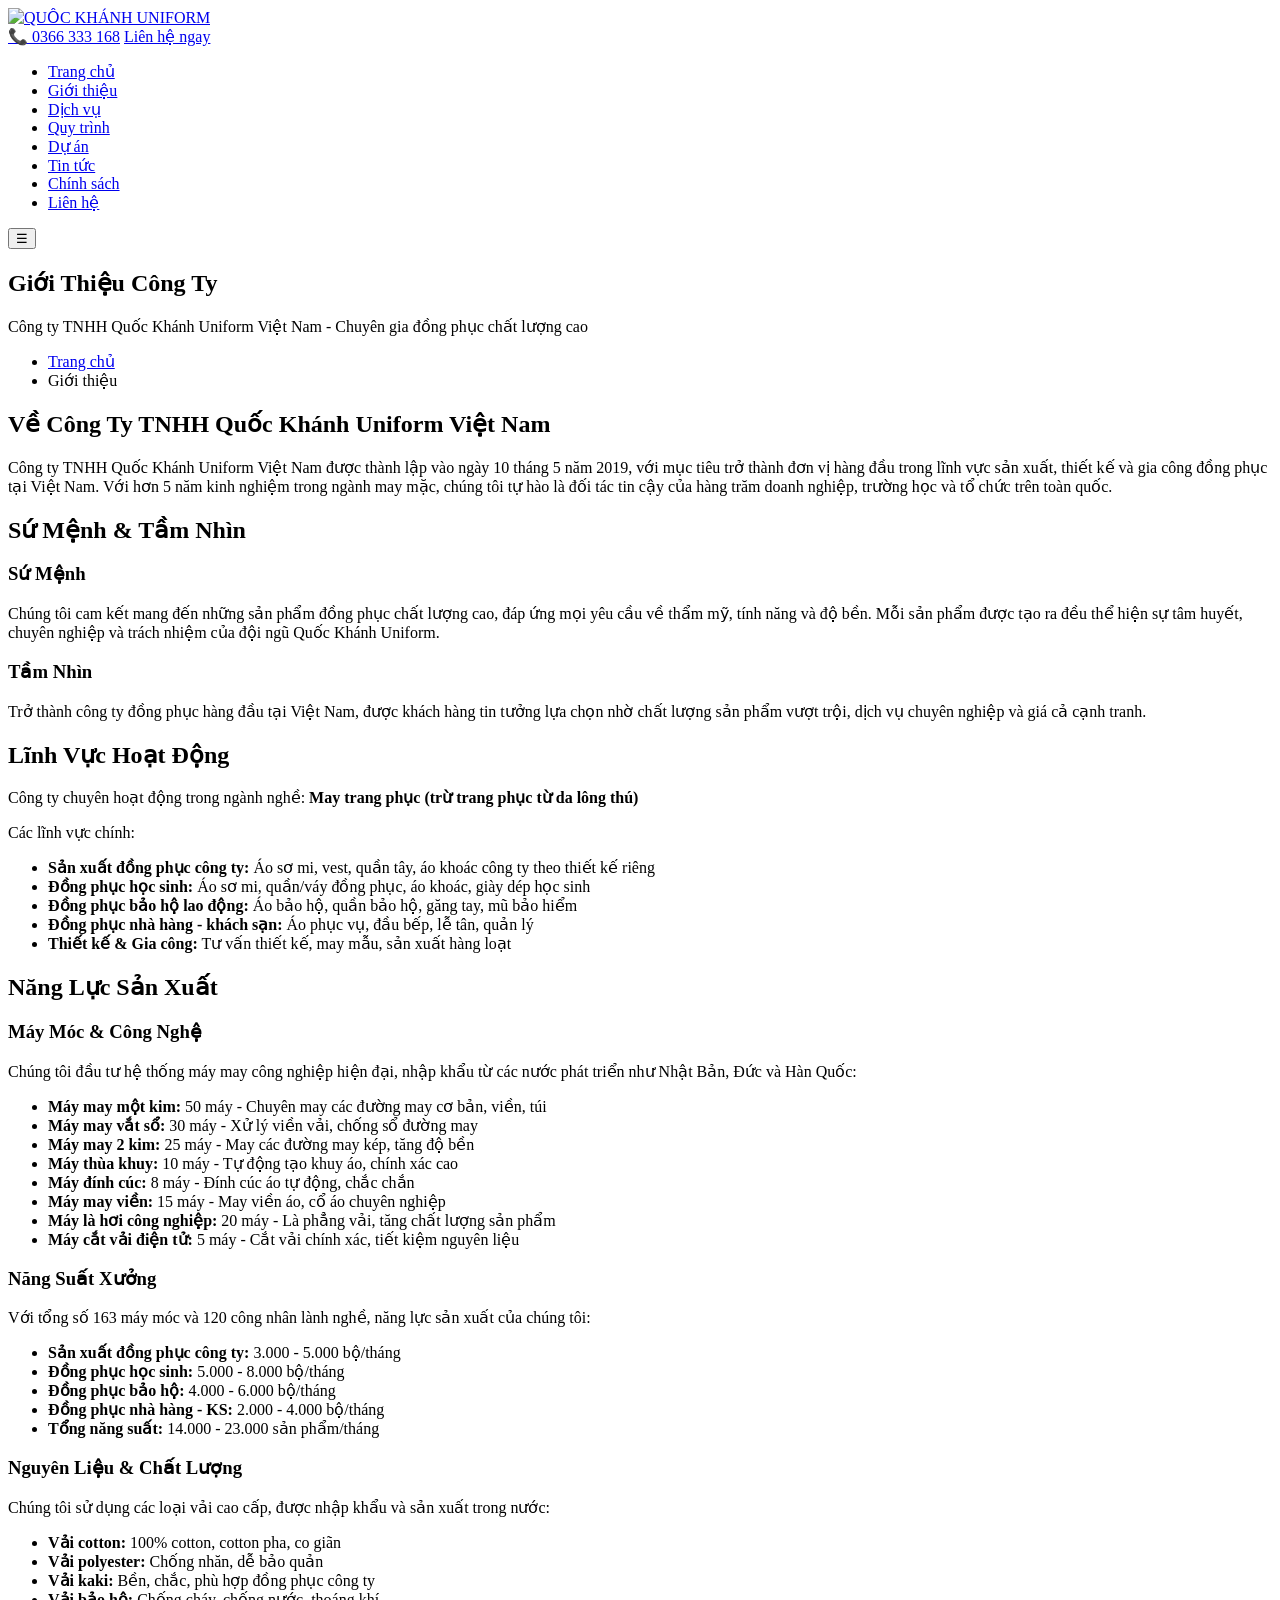
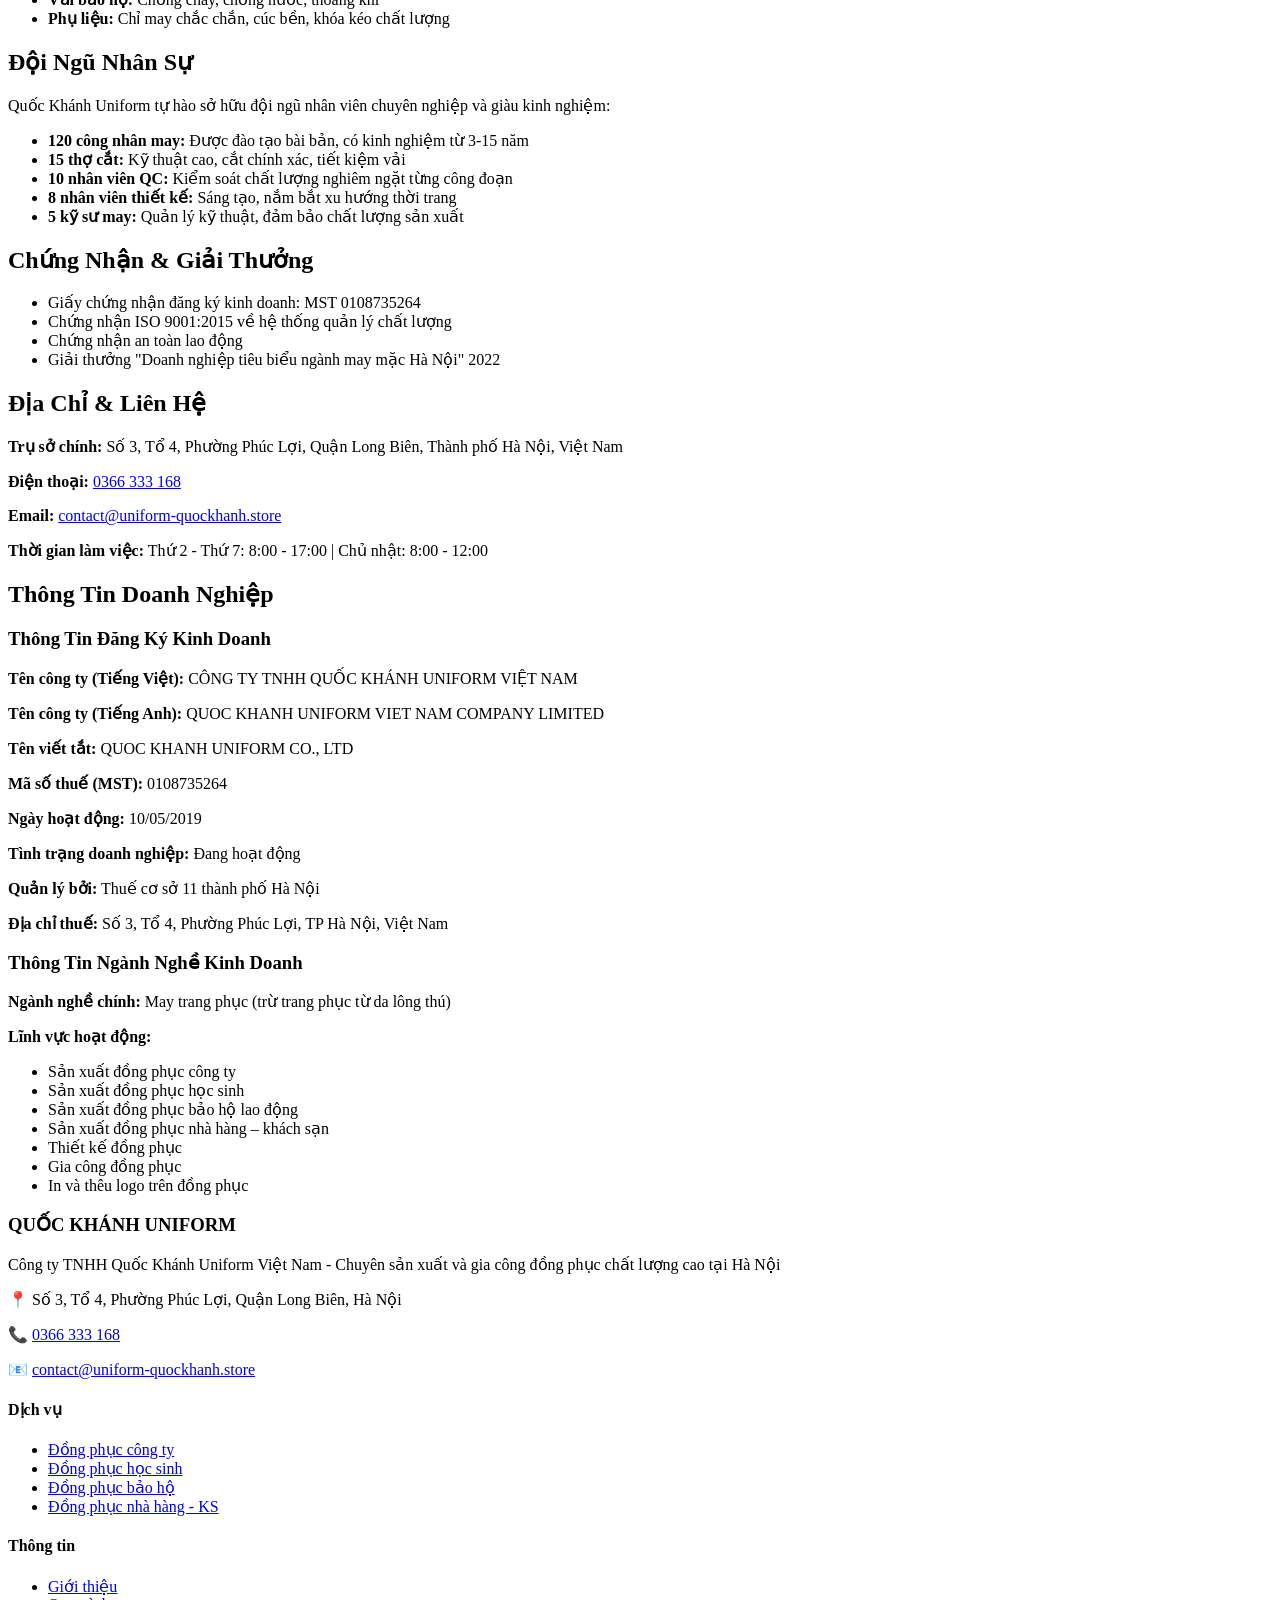
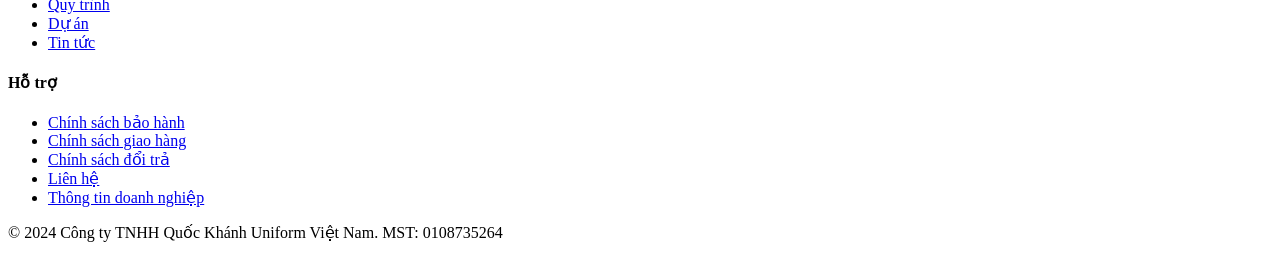
==== about.html @ 6ac4a990 "feat: update info" ====
<!DOCTYPE html>
<html lang="vi">
<head>
    <meta charset="UTF-8">
    <meta name="viewport" content="width=device-width, initial-scale=1.0">

    <meta name="theme-color" content="#1a365d">
    <meta name="format-detection" content="telephone=yes">
    <title>Giới thiệu - Quốc Khánh Uniform | Năng Lực Sản Xuất Đồng Phục</title>

    <!-- Favicon -->
    <link rel="icon" type="image/png" href="images/favicon.png">
    <link rel="shortcut icon" type="image/png" href="images/favicon.png">
    <link rel="apple-touch-icon" href="images/favicon.png">
    
    <link rel="stylesheet" href="css/styles.css">
    <script src="js/i18n.js" defer></script>
</head>
<body>
    <!-- Header -->
    <header class="header">
        <div class="container">
            <div class="header-top">
                <div class="logo">
                    <a href="index.html" style="display: inline-block;">
                        <img src="images/logo_header.png" alt="QUỐC KHÁNH UNIFORM" style="max-height: 80px; width: auto;">
                    </a>
                </div>
                <div class="header-contact">
                    <a href="tel:0366333168" class="phone-link">📞 <span data-i18n="common.phone">0366 333 168</span></a>
                    <a href="contact.html" class="btn btn-primary" data-i18n="common.contactNow">Liên hệ ngay</a>
                </div>
            </div>
            <nav class="navbar">
                <ul class="nav-menu">
                    <li><a href="index.html" data-i18n="common.nav.home">Trang chủ</a></li>
                    <li><a href="about.html" class="active" data-i18n="common.nav.about">Giới thiệu</a></li>
                    <li><a href="services.html" data-i18n="common.nav.services">Dịch vụ</a></li>
                    <li><a href="process.html" data-i18n="common.nav.process">Quy trình</a></li>
                    <li><a href="portfolio.html" data-i18n="common.nav.portfolio">Dự án</a></li>
                    <li><a href="news.html" data-i18n="common.nav.news">Tin tức</a></li>
                    <li><a href="policies.html" data-i18n="common.nav.policies">Chính sách</a></li>
                    <li><a href="contact.html" data-i18n="common.nav.contact">Liên hệ</a></li>
                </ul>
                <button class="mobile-menu-toggle" aria-label="Toggle menu" data-i18n-aria-label="common.nav.menu">☰</button>
            </nav>
        </div>
    </header>

    <!-- Page Header -->
    <section class="page-header">
        <div class="container">
            <h1 data-i18n="about.pageTitle">Giới Thiệu Công Ty</h1>
            <p data-i18n="about.pageSubtitle">Công ty TNHH Quốc Khánh Uniform Việt Nam - Chuyên gia đồng phục chất lượng cao</p>
        </div>
    </section>

    <!-- Breadcrumb -->
    <nav class="breadcrumb">
        <div class="container">
            <ul>
                <li><a href="index.html" data-i18n="common.breadcrumb.home">Trang chủ</a></li>
                <li data-i18n="about.breadcrumb">Giới thiệu</li>
            </ul>
        </div>
    </nav>

    <!-- About Content -->
    <section class="content-section">
        <div class="container">
            <div class="content-section">
                <h1 data-i18n="about.intro.title">Về Công Ty TNHH Quốc Khánh Uniform Việt Nam</h1>
                
                <p data-i18n="about.intro.desc">Công ty TNHH Quốc Khánh Uniform Việt Nam được thành lập vào ngày 10 tháng 5 năm 2019, với mục tiêu trở thành đơn vị hàng đầu trong lĩnh vực sản xuất, thiết kế và gia công đồng phục tại Việt Nam. Với hơn 5 năm kinh nghiệm trong ngành may mặc, chúng tôi tự hào là đối tác tin cậy của hàng trăm doanh nghiệp, trường học và tổ chức trên toàn quốc.</p>

                <h2 data-i18n="about.mission.title">Sứ Mệnh & Tầm Nhìn</h2>
                
                <h3 data-i18n="about.mission.missionTitle">Sứ Mệnh</h3>
                <p data-i18n="about.mission.missionDesc">Chúng tôi cam kết mang đến những sản phẩm đồng phục chất lượng cao, đáp ứng mọi yêu cầu về thẩm mỹ, tính năng và độ bền. Mỗi sản phẩm được tạo ra đều thể hiện sự tâm huyết, chuyên nghiệp và trách nhiệm của đội ngũ Quốc Khánh Uniform.</p>

                <h3 data-i18n="about.mission.visionTitle">Tầm Nhìn</h3>
                <p data-i18n="about.mission.visionDesc">Trở thành công ty đồng phục hàng đầu tại Việt Nam, được khách hàng tin tưởng lựa chọn nhờ chất lượng sản phẩm vượt trội, dịch vụ chuyên nghiệp và giá cả cạnh tranh.</p>

                <h2 data-i18n="about.activity.title">Lĩnh Vực Hoạt Động</h2>
                <p>Công ty chuyên hoạt động trong ngành nghề: <strong data-i18n="about.activity.industry">May trang phục (trừ trang phục từ da lông thú)</strong></p>
                
                <p data-i18n="about.activity.mainAreas">Các lĩnh vực chính:</p>
                <ul>
                    <li data-i18n="about.activity.areas.0"><strong>Sản xuất đồng phục công ty:</strong> Áo sơ mi, vest, quần tây, áo khoác công ty theo thiết kế riêng</li>
                    <li data-i18n="about.activity.areas.1"><strong>Đồng phục học sinh:</strong> Áo sơ mi, quần/váy đồng phục, áo khoác, giày dép học sinh</li>
                    <li data-i18n="about.activity.areas.2"><strong>Đồng phục bảo hộ lao động:</strong> Áo bảo hộ, quần bảo hộ, găng tay, mũ bảo hiểm</li>
                    <li data-i18n="about.activity.areas.3"><strong>Đồng phục nhà hàng - khách sạn:</strong> Áo phục vụ, đầu bếp, lễ tân, quản lý</li>
                    <li data-i18n="about.activity.areas.4"><strong>Thiết kế & Gia công:</strong> Tư vấn thiết kế, may mẫu, sản xuất hàng loạt</li>
                </ul>

                <h2 data-i18n="about.capacity.title">Năng Lực Sản Xuất</h2>

                <h3 data-i18n="about.capacity.machinery.title">Máy Móc & Công Nghệ</h3>
                <p data-i18n="about.capacity.machinery.desc">Chúng tôi đầu tư hệ thống máy may công nghiệp hiện đại, nhập khẩu từ các nước phát triển như Nhật Bản, Đức và Hàn Quốc:</p>
                <ul>
                    <li data-i18n="about.capacity.machinery.items.0"><strong>Máy may một kim:</strong> 50 máy - Chuyên may các đường may cơ bản, viền, túi</li>
                    <li data-i18n="about.capacity.machinery.items.1"><strong>Máy may vắt sổ:</strong> 30 máy - Xử lý viền vải, chống sổ đường may</li>
                    <li data-i18n="about.capacity.machinery.items.2"><strong>Máy may 2 kim:</strong> 25 máy - May các đường may kép, tăng độ bền</li>
                    <li data-i18n="about.capacity.machinery.items.3"><strong>Máy thùa khuy:</strong> 10 máy - Tự động tạo khuy áo, chính xác cao</li>
                    <li data-i18n="about.capacity.machinery.items.4"><strong>Máy đính cúc:</strong> 8 máy - Đính cúc áo tự động, chắc chắn</li>
                    <li data-i18n="about.capacity.machinery.items.5"><strong>Máy may viền:</strong> 15 máy - May viền áo, cổ áo chuyên nghiệp</li>
                    <li data-i18n="about.capacity.machinery.items.6"><strong>Máy là hơi công nghiệp:</strong> 20 máy - Là phẳng vải, tăng chất lượng sản phẩm</li>
                    <li data-i18n="about.capacity.machinery.items.7"><strong>Máy cắt vải điện tử:</strong> 5 máy - Cắt vải chính xác, tiết kiệm nguyên liệu</li>
                </ul>

                <h3 data-i18n="about.capacity.production.title">Năng Suất Xưởng</h3>
                <p data-i18n="about.capacity.production.desc">Với tổng số 163 máy móc và 120 công nhân lành nghề, năng lực sản xuất của chúng tôi:</p>
                <ul>
                    <li data-i18n="about.capacity.production.items.0"><strong>Sản xuất đồng phục công ty:</strong> 3.000 - 5.000 bộ/tháng</li>
                    <li data-i18n="about.capacity.production.items.1"><strong>Đồng phục học sinh:</strong> 5.000 - 8.000 bộ/tháng</li>
                    <li data-i18n="about.capacity.production.items.2"><strong>Đồng phục bảo hộ:</strong> 4.000 - 6.000 bộ/tháng</li>
                    <li data-i18n="about.capacity.production.items.3"><strong>Đồng phục nhà hàng - KS:</strong> 2.000 - 4.000 bộ/tháng</li>
                    <li data-i18n="about.capacity.production.items.4"><strong>Tổng năng suất:</strong> 14.000 - 23.000 sản phẩm/tháng</li>
                </ul>

                <h3 data-i18n="about.capacity.materials.title">Nguyên Liệu & Chất Lượng</h3>
                <p data-i18n="about.capacity.materials.desc">Chúng tôi sử dụng các loại vải cao cấp, được nhập khẩu và sản xuất trong nước:</p>
                <ul>
                    <li data-i18n="about.capacity.materials.items.0"><strong>Vải cotton:</strong> 100% cotton, cotton pha, co giãn</li>
                    <li data-i18n="about.capacity.materials.items.1"><strong>Vải polyester:</strong> Chống nhăn, dễ bảo quản</li>
                    <li data-i18n="about.capacity.materials.items.2"><strong>Vải kaki:</strong> Bền, chắc, phù hợp đồng phục công ty</li>
                    <li data-i18n="about.capacity.materials.items.3"><strong>Vải bảo hộ:</strong> Chống cháy, chống nước, thoáng khí</li>
                    <li data-i18n="about.capacity.materials.items.4"><strong>Phụ liệu:</strong> Chỉ may chắc chắn, cúc bền, khóa kéo chất lượng</li>
                </ul>

                <h2 data-i18n="about.team.title">Đội Ngũ Nhân Sự</h2>
                <p data-i18n="about.team.desc">Quốc Khánh Uniform tự hào sở hữu đội ngũ nhân viên chuyên nghiệp và giàu kinh nghiệm:</p>
                <ul>
                    <li data-i18n="about.team.items.0"><strong>120 công nhân may:</strong> Được đào tạo bài bản, có kinh nghiệm từ 3-15 năm</li>
                    <li data-i18n="about.team.items.1"><strong>15 thợ cắt:</strong> Kỹ thuật cao, cắt chính xác, tiết kiệm vải</li>
                    <li data-i18n="about.team.items.2"><strong>10 nhân viên QC:</strong> Kiểm soát chất lượng nghiêm ngặt từng công đoạn</li>
                    <li data-i18n="about.team.items.3"><strong>8 nhân viên thiết kế:</strong> Sáng tạo, nắm bắt xu hướng thời trang</li>
                    <li data-i18n="about.team.items.4"><strong>5 kỹ sư may:</strong> Quản lý kỹ thuật, đảm bảo chất lượng sản xuất</li>
                </ul>

                <h2 data-i18n="about.certificates.title">Chứng Nhận & Giải Thưởng</h2>
                <ul>
                    <li data-i18n="about.certificates.items.0">Giấy chứng nhận đăng ký kinh doanh: MST 0108735264</li>
                    <li data-i18n="about.certificates.items.1">Chứng nhận ISO 9001:2015 về hệ thống quản lý chất lượng</li>
                    <li data-i18n="about.certificates.items.2">Chứng nhận an toàn lao động</li>
                    <li data-i18n="about.certificates.items.3">Giải thưởng "Doanh nghiệp tiêu biểu ngành may mặc Hà Nội" 2022</li>
                </ul>

                <h2 data-i18n="about.contact.title">Địa Chỉ & Liên Hệ</h2>
                <p><strong data-i18n="about.contact.headquarters">Trụ sở chính:</strong> Số 3, Tổ 4, Phường Phúc Lợi, Quận Long Biên, Thành phố Hà Nội, Việt Nam</p>
                <p><strong data-i18n="about.contact.phone">Điện thoại:</strong> <a href="tel:0366333168">0366 333 168</a></p>
                <p><strong data-i18n="about.contact.email">Email:</strong> <a href="mailto:contact@uniform-quockhanh.store">contact@uniform-quockhanh.store</a></p>
                <p><strong data-i18n="about.contact.workingHours">Thời gian làm việc:</strong> <span data-i18n="about.contact.hours">Thứ 2 - Thứ 7: 8:00 - 17:00 | Chủ nhật: 8:00 - 12:00</span></p>

                <h2 data-i18n="companyInfo.pageTitle">Thông Tin Doanh Nghiệp</h2>
                
                <h3 data-i18n="companyInfo.businessInfo.title">Thông Tin Đăng Ký Kinh Doanh</h3>
                <p><strong data-i18n="companyInfo.businessInfo.labels.nameVi">Tên công ty (Tiếng Việt):</strong> CÔNG TY TNHH QUỐC KHÁNH UNIFORM VIỆT NAM</p>
                <p><strong data-i18n="companyInfo.businessInfo.labels.nameEn">Tên công ty (Tiếng Anh):</strong> QUOC KHANH UNIFORM VIET NAM COMPANY LIMITED</p>
                <p><strong data-i18n="companyInfo.businessInfo.labels.abbreviation">Tên viết tắt:</strong> QUOC KHANH UNIFORM CO., LTD</p>
                <p><strong data-i18n="companyInfo.businessInfo.labels.taxId">Mã số thuế (MST):</strong> 0108735264</p>
                <p><strong data-i18n="companyInfo.businessInfo.labels.activityDate">Ngày hoạt động:</strong> 10/05/2019</p>
                <p><strong data-i18n="companyInfo.businessInfo.labels.status">Tình trạng doanh nghiệp:</strong> <span data-i18n="companyInfo.businessInfo.statusActive">Đang hoạt động</span></p>
                <p><strong data-i18n="companyInfo.businessInfo.labels.managedBy">Quản lý bởi:</strong> Thuế cơ sở 11 thành phố Hà Nội</p>
                <p><strong data-i18n="companyInfo.businessInfo.labels.taxAddress">Địa chỉ thuế:</strong> Số 3, Tổ 4, Phường Phúc Lợi, TP Hà Nội, Việt Nam</p>

                <h3 data-i18n="companyInfo.businessActivities.title">Thông Tin Ngành Nghề Kinh Doanh</h3>
                <p><strong data-i18n="companyInfo.businessActivities.mainIndustry.label">Ngành nghề chính:</strong> <span data-i18n="companyInfo.businessActivities.mainIndustry.value">May trang phục (trừ trang phục từ da lông thú)</span></p>
                
                <p><strong data-i18n="companyInfo.businessActivities.activityAreas.label">Lĩnh vực hoạt động:</strong></p>
                <ul>
                    <li data-i18n="companyInfo.businessActivities.activityAreas.items.0">Sản xuất đồng phục công ty</li>
                    <li data-i18n="companyInfo.businessActivities.activityAreas.items.1">Sản xuất đồng phục học sinh</li>
                    <li data-i18n="companyInfo.businessActivities.activityAreas.items.2">Sản xuất đồng phục bảo hộ lao động</li>
                    <li data-i18n="companyInfo.businessActivities.activityAreas.items.3">Sản xuất đồng phục nhà hàng – khách sạn</li>
                    <li data-i18n="companyInfo.businessActivities.activityAreas.items.4">Thiết kế đồng phục</li>
                    <li data-i18n="companyInfo.businessActivities.activityAreas.items.5">Gia công đồng phục</li>
                    <li data-i18n="companyInfo.businessActivities.activityAreas.items.6">In và thêu logo trên đồng phục</li>
                </ul>
            </div>
        </div>
    </section>

    <!-- Footer -->
    <footer class="footer">
        <div class="container">
            <div class="footer-grid">
                <div class="footer-col">
                    <h3 data-i18n="common.logo">QUỐC KHÁNH UNIFORM</h3>
                    <p data-i18n="common.footer.companyDesc">Công ty TNHH Quốc Khánh Uniform Việt Nam - Chuyên sản xuất và gia công đồng phục chất lượng cao tại Hà Nội</p>
                    <div class="footer-contact">
                        <p>📍 <span data-i18n="common.footer.address">Số 3, Tổ 4, Phường Phúc Lợi, Quận Long Biên, Hà Nội</span></p>
                        <p>📞 <a href="tel:0366333168" data-i18n="common.phone">0366 333 168</a></p>
                        <p>📧 <a href="mailto:contact@uniform-quockhanh.store" data-i18n="common.footer.email">contact@uniform-quockhanh.store</a></p>
                    </div>
                </div>
                <div class="footer-col">
                    <h4 data-i18n="common.footer.services">Dịch vụ</h4>
                    <ul>
                        <li><a href="services.html#corporate" data-i18n="common.footer.corporateUniform">Đồng phục công ty</a></li>
                        <li><a href="services.html#student" data-i18n="common.footer.studentUniform">Đồng phục học sinh</a></li>
                        <li><a href="services.html#safety" data-i18n="common.footer.safetyUniform">Đồng phục bảo hộ</a></li>
                        <li><a href="services.html#hotel" data-i18n="common.footer.hotelUniform">Đồng phục nhà hàng - KS</a></li>
                    </ul>
                </div>
                <div class="footer-col">
                    <h4 data-i18n="common.footer.info">Thông tin</h4>
                    <ul>
                        <li><a href="about.html" data-i18n="common.nav.about">Giới thiệu</a></li>
                        <li><a href="process.html" data-i18n="common.nav.process">Quy trình</a></li>
                        <li><a href="portfolio.html" data-i18n="common.nav.portfolio">Dự án</a></li>
                        <li><a href="news.html" data-i18n="common.nav.news">Tin tức</a></li>
                    </ul>
                </div>
                <div class="footer-col">
                    <h4 data-i18n="common.footer.support">Hỗ trợ</h4>
                    <ul>
                        <li><a href="policies.html" data-i18n="common.footer.warrantyPolicy">Chính sách bảo hành</a></li>
                        <li><a href="policies.html#delivery" data-i18n="common.footer.deliveryPolicy">Chính sách giao hàng</a></li>
                        <li><a href="policies.html#return" data-i18n="common.footer.returnPolicy">Chính sách đổi trả</a></li>
                        <li><a href="contact.html" data-i18n="common.nav.contact">Liên hệ</a></li>
                        <li><a href="company-info.html" data-i18n="common.footer.companyInfo">Thông tin doanh nghiệp</a></li>
                    </ul>
                </div>
            </div>
            <div class="footer-bottom">
                <p>&copy; <span data-i18n="common.footer.copyright">2024 Công ty TNHH Quốc Khánh Uniform Việt Nam. MST: 0108735264</span></p>
            </div>
        </div>
    </footer>

    <script src="js/main.js"></script>
</body>
</html>
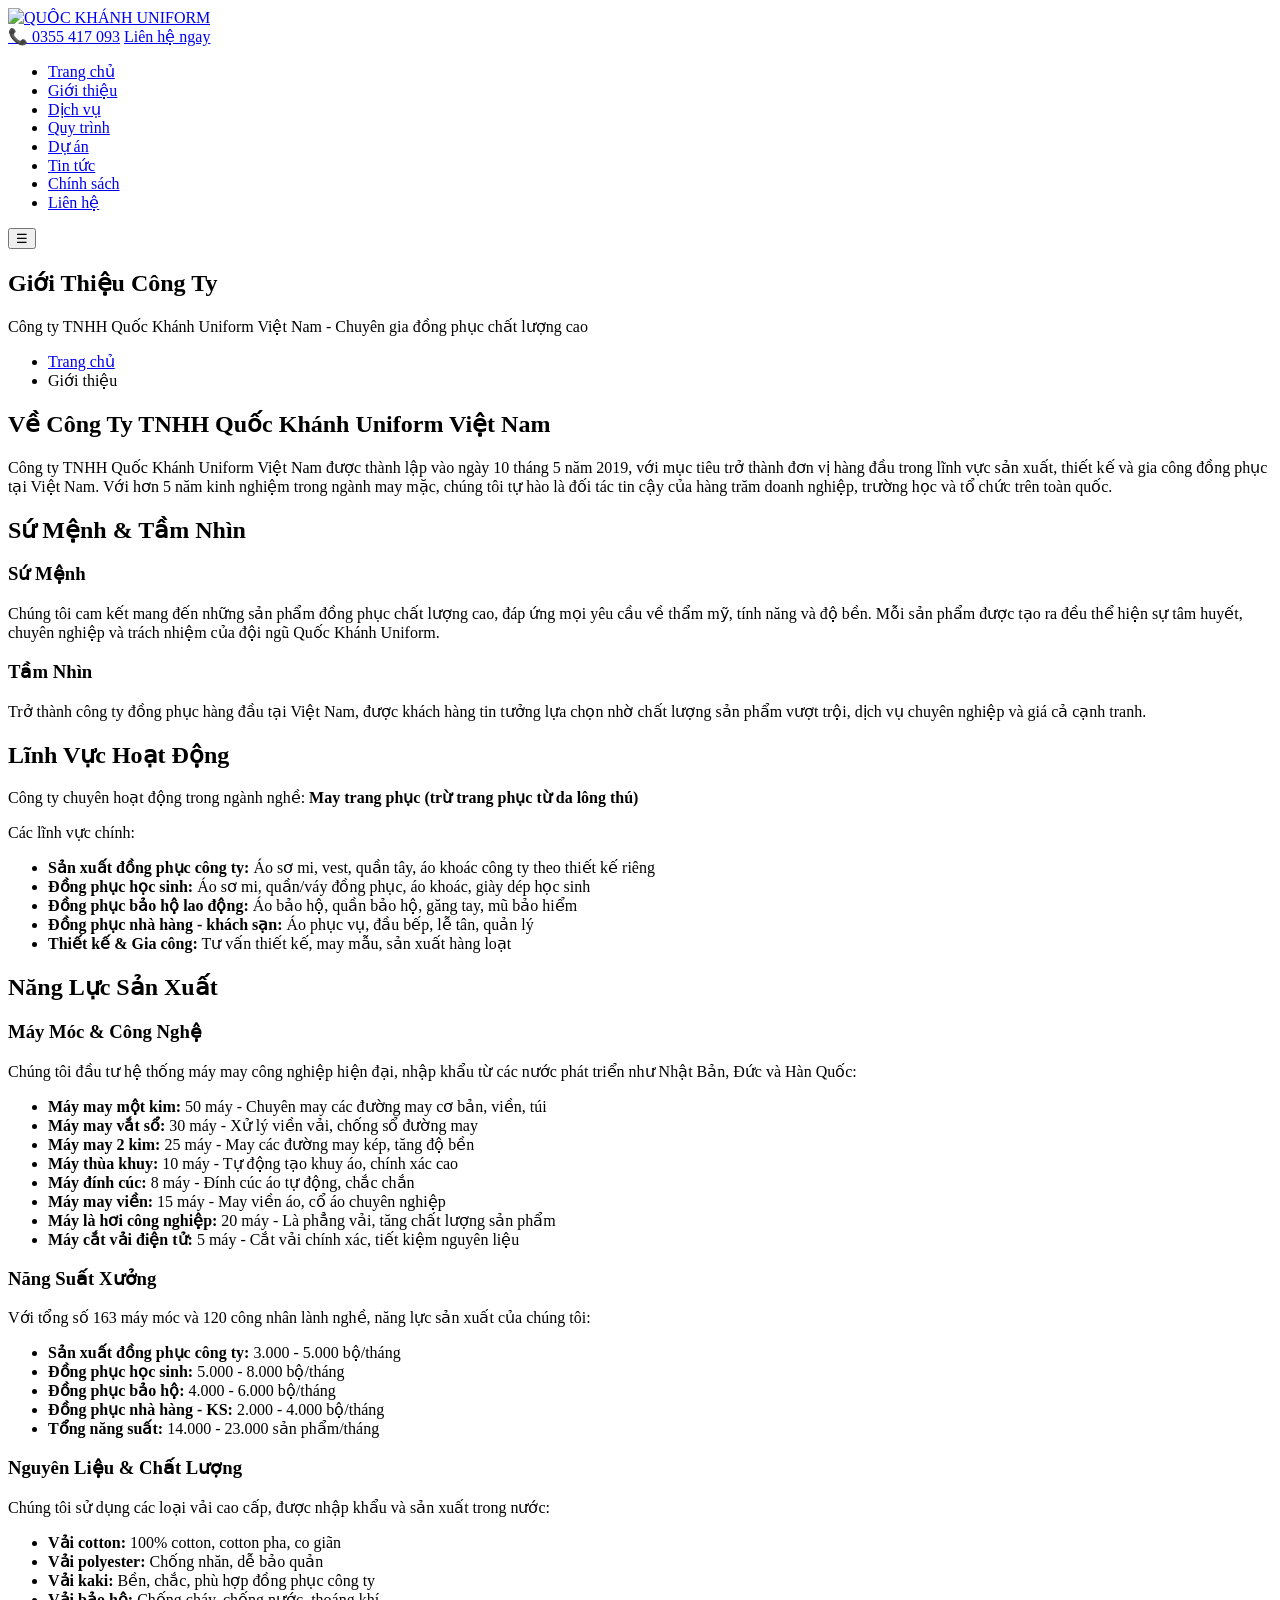
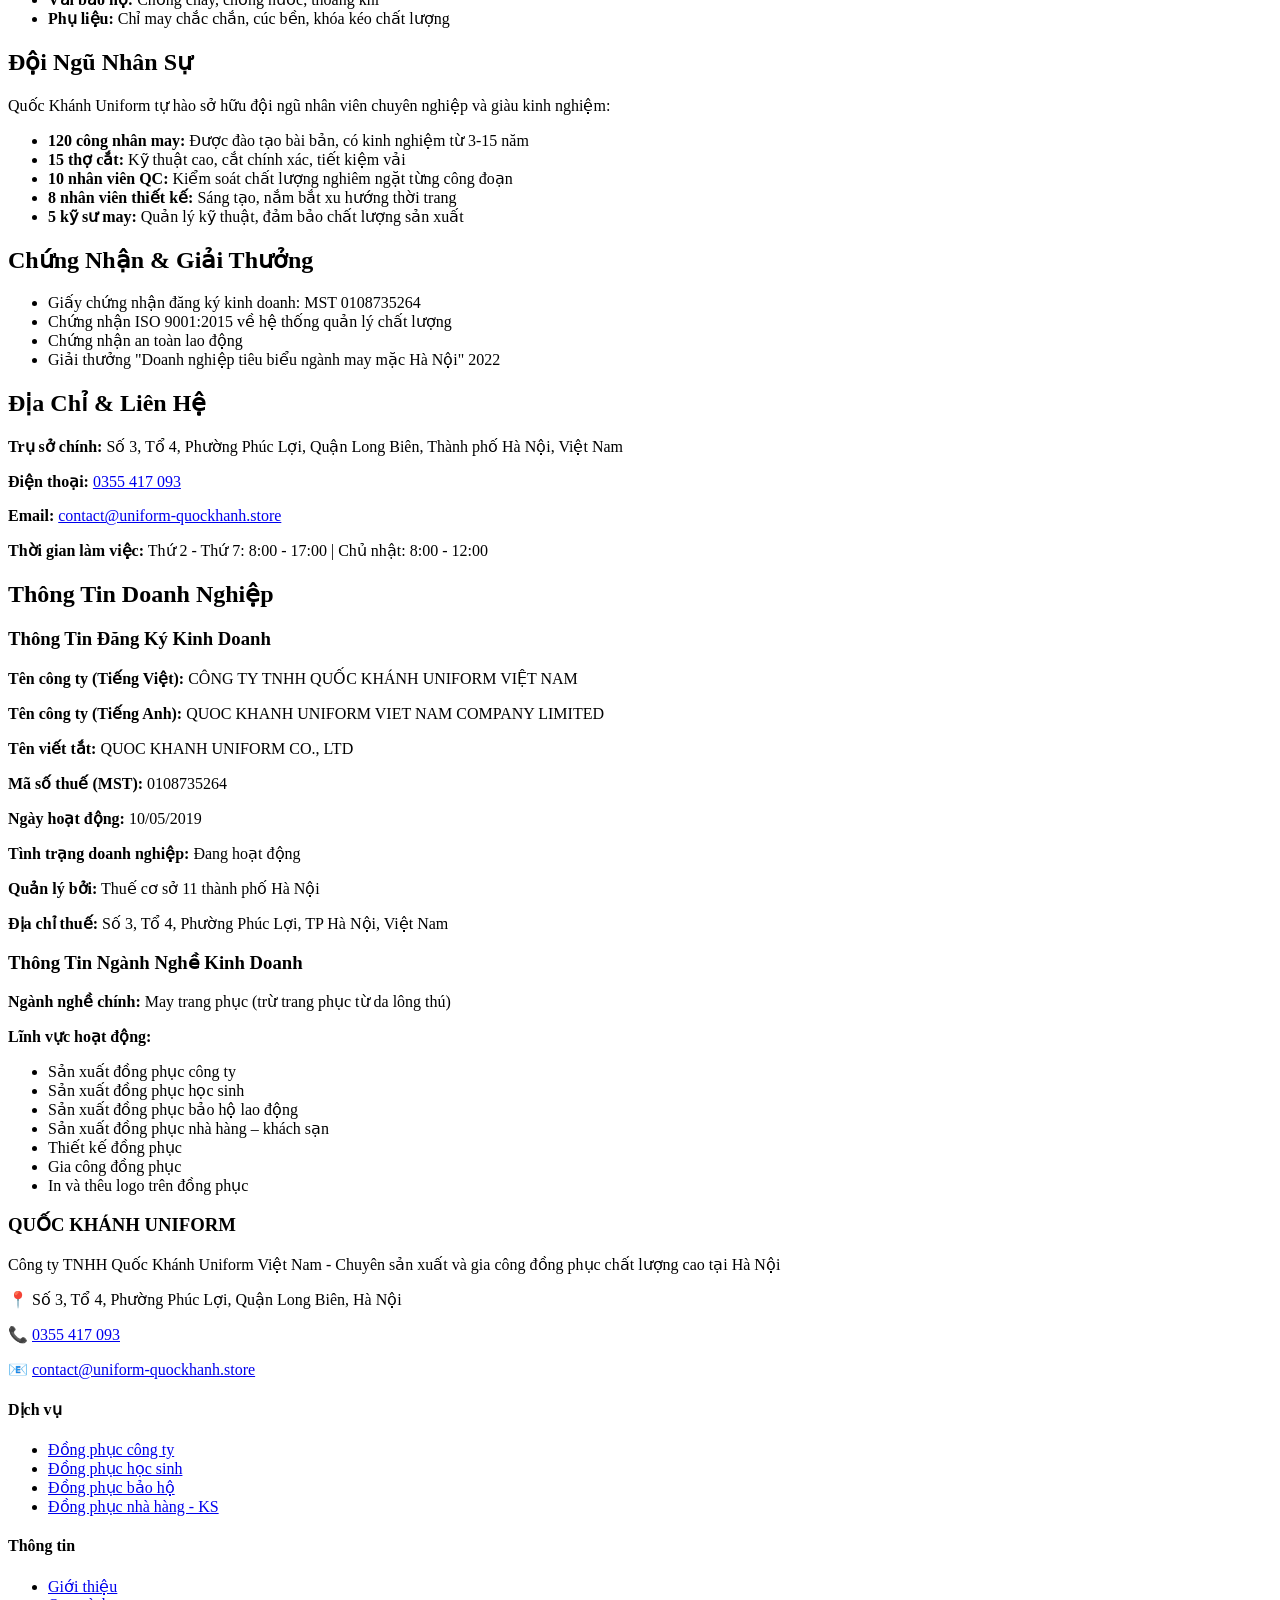
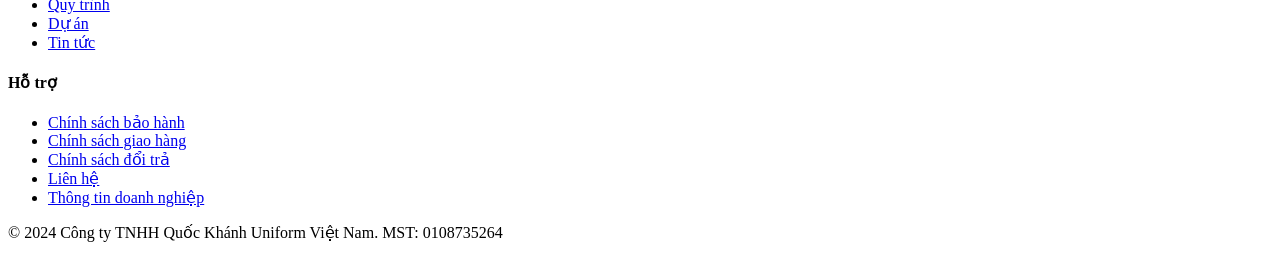
==== commit 9f838c4e: "feat: update 404 and phome" ====
--- a/about.html
+++ b/about.html
@@ -27,7 +27,7 @@
                     </a>
                 </div>
                 <div class="header-contact">
-                    <a href="tel:0366333168" class="phone-link">📞 <span data-i18n="common.phone">0366 333 168</span></a>
+                    <a href="tel:0355417093" class="phone-link">📞 <span data-i18n="common.phone">0355 417 093</span></a>
                     <a href="contact.html" class="btn btn-primary" data-i18n="common.contactNow">Liên hệ ngay</a>
                 </div>
             </div>
@@ -148,7 +148,7 @@
 
                 <h2 data-i18n="about.contact.title">Địa Chỉ & Liên Hệ</h2>
                 <p><strong data-i18n="about.contact.headquarters">Trụ sở chính:</strong> Số 3, Tổ 4, Phường Phúc Lợi, Quận Long Biên, Thành phố Hà Nội, Việt Nam</p>
-                <p><strong data-i18n="about.contact.phone">Điện thoại:</strong> <a href="tel:0366333168">0366 333 168</a></p>
+                <p><strong data-i18n="about.contact.phone">Điện thoại:</strong> <a href="tel:0355417093">0355 417 093</a></p>
                 <p><strong data-i18n="about.contact.email">Email:</strong> <a href="mailto:contact@uniform-quockhanh.store">contact@uniform-quockhanh.store</a></p>
                 <p><strong data-i18n="about.contact.workingHours">Thời gian làm việc:</strong> <span data-i18n="about.contact.hours">Thứ 2 - Thứ 7: 8:00 - 17:00 | Chủ nhật: 8:00 - 12:00</span></p>
 
@@ -190,7 +190,7 @@
                     <p data-i18n="common.footer.companyDesc">Công ty TNHH Quốc Khánh Uniform Việt Nam - Chuyên sản xuất và gia công đồng phục chất lượng cao tại Hà Nội</p>
                     <div class="footer-contact">
                         <p>📍 <span data-i18n="common.footer.address">Số 3, Tổ 4, Phường Phúc Lợi, Quận Long Biên, Hà Nội</span></p>
-                        <p>📞 <a href="tel:0366333168" data-i18n="common.phone">0366 333 168</a></p>
+                        <p>📞 <a href="tel:0355417093" data-i18n="common.phone">0355 417 093</a></p>
                         <p>📧 <a href="mailto:contact@uniform-quockhanh.store" data-i18n="common.footer.email">contact@uniform-quockhanh.store</a></p>
                     </div>
                 </div>
